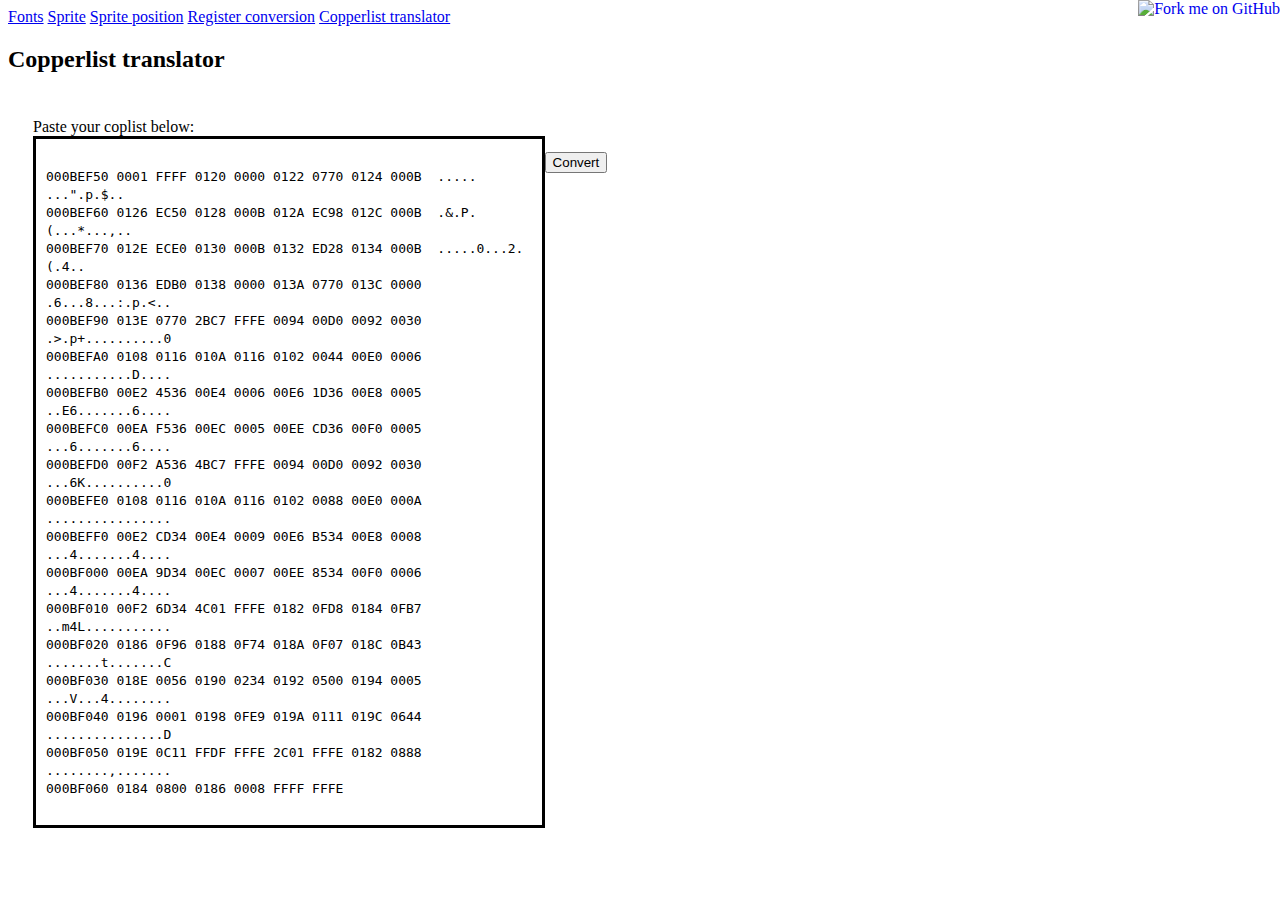
==== copperlist_translator.html @ 9a398728 "copper insuction hilighted" ====
<!DOCTYPE HTML>
<html>
  <head>
    <link rel="stylesheet" type="text/css" href="css/AmigaFontEditor.css">
	<script src="js/AmigaFontEditor.js"></script>
    <script src="js/AmigaRegisters.js"></script>
    <style>
        mark {
            background-color: #AAAAAA;
            color: black;
        }
        li {cursor:pointer;}

    </style>
  </head>
  <body>
	<a href="https://github.com/Ozzyboshi/AmigaFontEditor"><img style="position: absolute; top: 0; right: 0; border: 0;" src="https://camo.githubusercontent.com/652c5b9acfaddf3a9c326fa6bde407b87f7be0f4/68747470733a2f2f73332e616d617a6f6e6177732e636f6d2f6769746875622f726962626f6e732f666f726b6d655f72696768745f6f72616e67655f6666373630302e706e67" alt="Fork me on GitHub" data-canonical-src="https://s3.amazonaws.com/github/ribbons/forkme_right_orange_ff7600.png"></a>
	<div class="topnav">
	  <a href="index.html">Fonts</a>
	  <a href="index_sprite.html">Sprite</a>
	  <a href="index_sprite_position.html">Sprite position</a>
      <a  href="register_conversion.html">Register conversion</a>
      <a class="active" href="#">Copperlist translator</a>
	</div>
	<h2>Copperlist translator</h2>
    <div id="content" style="padding:25px">
        
        <label for="rawcop">Paste your coplist below:</label>
        <br>

        <div id="rawcop" contenteditable="true" style="
        float: left;
        width: 40%;
        border: solid 3px;
        background: white;
        border-color: black;
        white-space: pre-wrap;
        text-align: left;
        padding: 10px;
    "><code id="codetxt">
000BEF50 0001 FFFF 0120 0000 0122 0770 0124 000B  ..... ...".p.$..
000BEF60 0126 EC50 0128 000B 012A EC98 012C 000B  .&.P.(...*...,..
000BEF70 012E ECE0 0130 000B 0132 ED28 0134 000B  .....0...2.(.4..
000BEF80 0136 EDB0 0138 0000 013A 0770 013C 0000  .6...8...:.p.<..
000BEF90 013E 0770 2BC7 FFFE 0094 00D0 0092 0030  .>.p+..........0
000BEFA0 0108 0116 010A 0116 0102 0044 00E0 0006  ...........D....
000BEFB0 00E2 4536 00E4 0006 00E6 1D36 00E8 0005  ..E6.......6....
000BEFC0 00EA F536 00EC 0005 00EE CD36 00F0 0005  ...6.......6....
000BEFD0 00F2 A536 4BC7 FFFE 0094 00D0 0092 0030  ...6K..........0
000BEFE0 0108 0116 010A 0116 0102 0088 00E0 000A  ................
000BEFF0 00E2 CD34 00E4 0009 00E6 B534 00E8 0008  ...4.......4....
000BF000 00EA 9D34 00EC 0007 00EE 8534 00F0 0006  ...4.......4....
000BF010 00F2 6D34 4C01 FFFE 0182 0FD8 0184 0FB7  ..m4L...........
000BF020 0186 0F96 0188 0F74 018A 0F07 018C 0B43  .......t.......C
000BF030 018E 0056 0190 0234 0192 0500 0194 0005  ...V...4........
000BF040 0196 0001 0198 0FE9 019A 0111 019C 0644  ...............D
000BF050 019E 0C11 FFDF FFFE 2C01 FFFE 0182 0888  ........,.......
000BF060 0184 0800 0186 0008 FFFF FFFE</code>
    </div>
		<p><input type=button value=Convert id=convert>
    </div>
    
    <div id="coppernavigator">
		<ul id="fontulnavigator">
		</ul>
	</div>

	<script>

        var commentArray = [];
        var copTxt;

        document.getElementById('convert').addEventListener('click',parseCop, false);
        document.getElementById('convert').addEventListener('click',updateResults, false);
        function parseCop()
        {
            commentArray=[];
            // var copTxt = document.getElementById("rawcop").value;
            copTxt = document.getElementById("codetxt").innerHTML;

            //console.log(copTxt);

            //let words = copTxt.match(/ [0-9a-fA-F][0-9a-fA-F][0-9a-fA-F][0-9a-fA-F]/gm);

            var regexp = /[ >][0-9a-fA-F][0-9a-fA-F][0-9a-fA-F][0-9a-fA-F]/gm;

            words = [];
            wordsIndexes = [];

            while (match = regexp.exec(copTxt))
            {
                words.push(match[0]);
                wordsIndexes.push(match.index);
               /* console.log("aaaa"+match);
                console.log("aaaa"+match.index);*/
            }

            console.log(words.length);

            words.forEach( function (word,index) {
                if (index % 2 ) return ; // Count only pair (one copper instruction at time)

                var comment = {};
                
                /*var firstWord = parseInt(word.substring(1,3),16);
                var secondWord = parseInt(word.substring(4,7),16);*/

                // Strip first character (a space)
                word = word.substring(1);
                secondword = words[index+1].substring(1);

                comment.firstWord = word;
                comment.secondWord = secondword;
                comment.index = wordsIndexes[index];

                var instructionBinary = new Uint8Array(2);
                instructionBinary.set([parseInt(word.substring(0,2),16),parseInt(word.substring(2,4),16)],0);
                var secondInstructionBinary = new Uint8Array(2);
                secondInstructionBinary.set([parseInt(secondword.substring(0,2),16),parseInt(secondword.substring(2,4),16)],0);
                
                //var secondWordBinary = new Uint8Array(4);
                //instructionBinary.set([parseInt(word.substring(1,2),16),parseInt(word.substring(2,3),16),parseInt(word.substring(3,4),16),parseInt(word.substring(4,5),16)],0);
                //secondWordBinary.set([parseInt(words[index+1].substring(1,2),16),parseInt(words[index+1].substring(2,3),16),parseInt(words[index+1].substring(3,4),16),parseInt(words[index+1].substring(4,5),16)],0);
                //secondWordBinary.set([parseInt(word.substring(3,4),16),parseInt(word.substring(4,5),16)],0);
                //console.log("first word: "+instructionBinary);

                // Check if wait OR skip
                if (instructionBinary[1]&0b00000001)
                {
                    if (secondInstructionBinary[1]&0b00000001)
                        comment.instructionType = "SKIP";
                    else
                        comment.instructionType = "WAIT";
                    //console.log("Bit 0 set to 1");
                    console.log("First word: "+word);
                    //console.log("Second word: "+words[index+1]);
                    console.log("first word binary: "+instructionBinary);
                    //console.log("second word binary: "+secondWordBinary);
                    

                    comment.HP =    
                                instructionBinary[1]&0b00000010 | // bit 1
                                instructionBinary[1]&0b00000100 | // bit 2
                                instructionBinary[1]&0b00001000 | // bit 1
                                instructionBinary[1]&0b00010000 | // bit 4
                                instructionBinary[1]&0b00100000 | // bit 5
                                instructionBinary[1]&0b01000000 | // bit 6
                                instructionBinary[1]&0b10000000 ; // bit 7
                    
                    comment.HP=comment.HP>>1;

                    comment.VP = instructionBinary[0];   

                    /*console.log("HP: "+comment.HP);
                    console.log("VP: "+comment.VP);*/

                    console.log("second word:"+secondword);
                    comment.HE =
                                secondInstructionBinary[1]&0b00000010 | // bit 1
                                secondInstructionBinary[1]&0b00000100 | // bit 2
                                secondInstructionBinary[1]&0b00001000 | // bit 1
                                secondInstructionBinary[1]&0b00010000 | // bit 4
                                secondInstructionBinary[1]&0b00100000 | // bit 5
                                secondInstructionBinary[1]&0b01000000 | // bit 6
                                secondInstructionBinary[1]&0b10000000 ; // bit 7
                    
                    comment.HP=comment.HP>>1;
                    comment.VE = secondInstructionBinary[0]&0b01111111;

                    comment.VPMasked = comment.VP&comment.VE;
                    comment.HPMasked = comment.HP&(comment.HE<<1);

                    /*console.log("HE: "+comment.HE);
                    console.log("VE: "+comment.VE);*/

                    if (comment.HP==63&&comment.VP==255&&comment.HE==254&&comment.VE==127)
                        comment.description="End of copperlist (waits for impossible location)";
                    else
                    {
                        if (comment.instructionType == "SKIP")
                            comment.description="Skips next instruction if the ray position is equal OR MORE THAN VPos "+comment.VPMasked+" and HPos "+comment.HPMasked;
                        else
                            comment.description="Wait for the ray position to be equal OR MORE THAN VPos "+comment.VPMasked+" and HPos "+comment.HPMasked;
                    }

                    commentArray.push(comment);
                }
                // Move instruction
                else
                {
                    comment.instructionType = "MOVE"
                    for (var i = 0, len = AMIGAREGISTERS.length,registerDescription=""; i < len; i++) {
                        if (AMIGAREGISTERS[i].address==="DFF"+word.substr(1))
                        {
                            registerDescription = AMIGAREGISTERS[i].description;
                            registerName = AMIGAREGISTERS[i].name;
                        }
                    }
                    comment.description="Move (copies) bytes "+secondword+ " to $DFF"+word.substr(1);
                    if (registerDescription.length>0) comment.description+=" - ("+registerName+") -"+registerDescription;
                    commentArray.push(comment);
                }                    
            });

        }

        function updateResults()
        {
            //console.log("Lancio updateresults");
            document.getElementById("fontulnavigator").innerHTML = "";

            commentArray.forEach( function (comment,index) 
            {
                /*     if (index % 2 ) return ; // Count only pair (one copper instruction at time)*/
                console.log(comment);
                var li = document.createElement("li");
                li.addEventListener("click",clickOnCopperInstruction);
                li.setAttribute("id", "comment"+index);
                li.setAttribute("index", comment.index);

                li.setAttribute("class", comment.instructionType);

                var p = document.createElement("p");
                var oTxt = document.createTextNode(comment.firstWord+" "+comment.secondWord+" - Instruction: "+comment.instructionType);
                p.appendChild(oTxt);
                li.appendChild(p);

                var p = document.createElement("p");
                var oTxt = document.createTextNode(comment.description);
                p.appendChild(oTxt);
                li.appendChild(p);

                if (comment.instructionType=='SKIP' || comment.instructionType=='WAIT')
                {
                    p = document.createElement("p");
                    oTxt = document.createTextNode("HP: "+comment.HP+" VP: "+comment.VP+" HE: "+comment.HE+" VE: "+comment.VE);
                    p.appendChild(oTxt);
                    li.appendChild(p);         
                    
                }
                document.getElementById('fontulnavigator').appendChild(li);
            });

            var text = document.getElementById("rawcop").value;
            //document.getElementById("rawcop").value = text.replace("FFFF","<mark>FFFF</mark>");
        }
        function clickOnCopperInstruction()
        {
            //console.log(this.getAttribute("index"));
            var index = 1+this.getAttribute("index")*1;
            var stringToReplace = copTxt.substring(index,index+9);
            stringReplacement="<MARK>"+stringToReplace+"</MARK>";

            var newTxt = copTxt.replace(stringToReplace,stringReplacement);
            //console.log(newTxt);
            document.getElementById("codetxt").innerHTML=newTxt;
        }
    </script>
  </body>
</html>
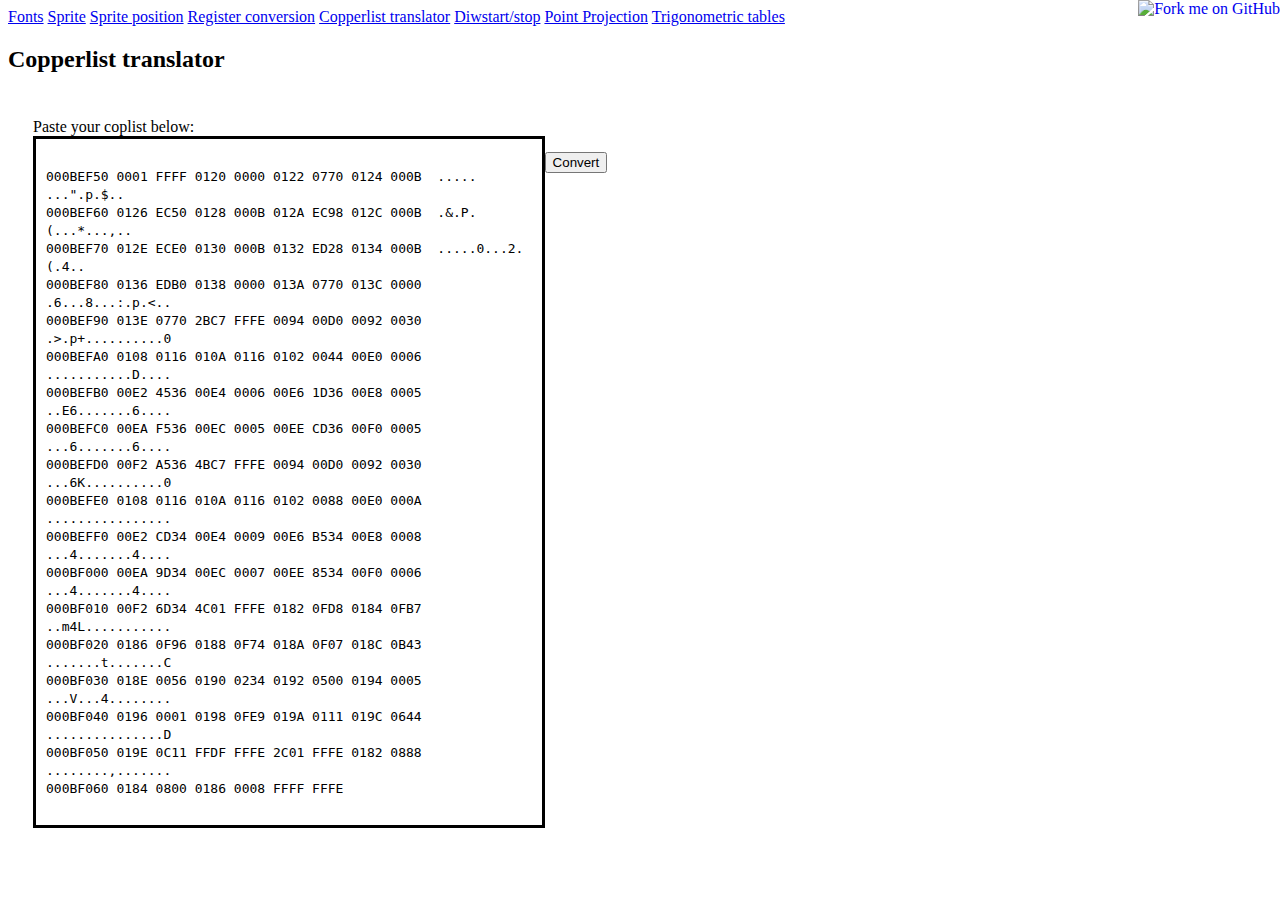
==== commit 150a0349: "added trig" ====
--- a/copperlist_translator.html
+++ b/copperlist_translator.html
@@ -19,8 +19,11 @@
 	  <a href="index.html">Fonts</a>
 	  <a href="index_sprite.html">Sprite</a>
 	  <a href="index_sprite_position.html">Sprite position</a>
-      <a  href="register_conversion.html">Register conversion</a>
-      <a class="active" href="#">Copperlist translator</a>
+          <a  href="register_conversion.html">Register conversion</a>
+          <a class="active" href="#">Copperlist translator</a>
+      <a  href="diwstartstop.html">Diwstart/stop</a>
+      <a  href="projection.html">Point Projection</a>
+      <a  href="trigonometry.html">Trigonometric tables</a>
 	</div>
 	<h2>Copperlist translator</h2>
     <div id="content" style="padding:25px">
@@ -28,7 +31,7 @@
         <label for="rawcop">Paste your coplist below:</label>
         <br>
 
-        <div id="rawcop" contenteditable="true" style="
+        <div id="rawcop" contenteditable="false" style="
         float: left;
         width: 40%;
         border: solid 3px;
@@ -37,7 +40,7 @@
         white-space: pre-wrap;
         text-align: left;
         padding: 10px;
-    "><code id="codetxt">
+    "><code id="codetxt" contenteditable="true">
 000BEF50 0001 FFFF 0120 0000 0122 0770 0124 000B  ..... ...".p.$..
 000BEF60 0126 EC50 0128 000B 012A EC98 012C 000B  .&.P.(...*...,..
 000BEF70 012E ECE0 0130 000B 0132 ED28 0134 000B  .....0...2.(.4..
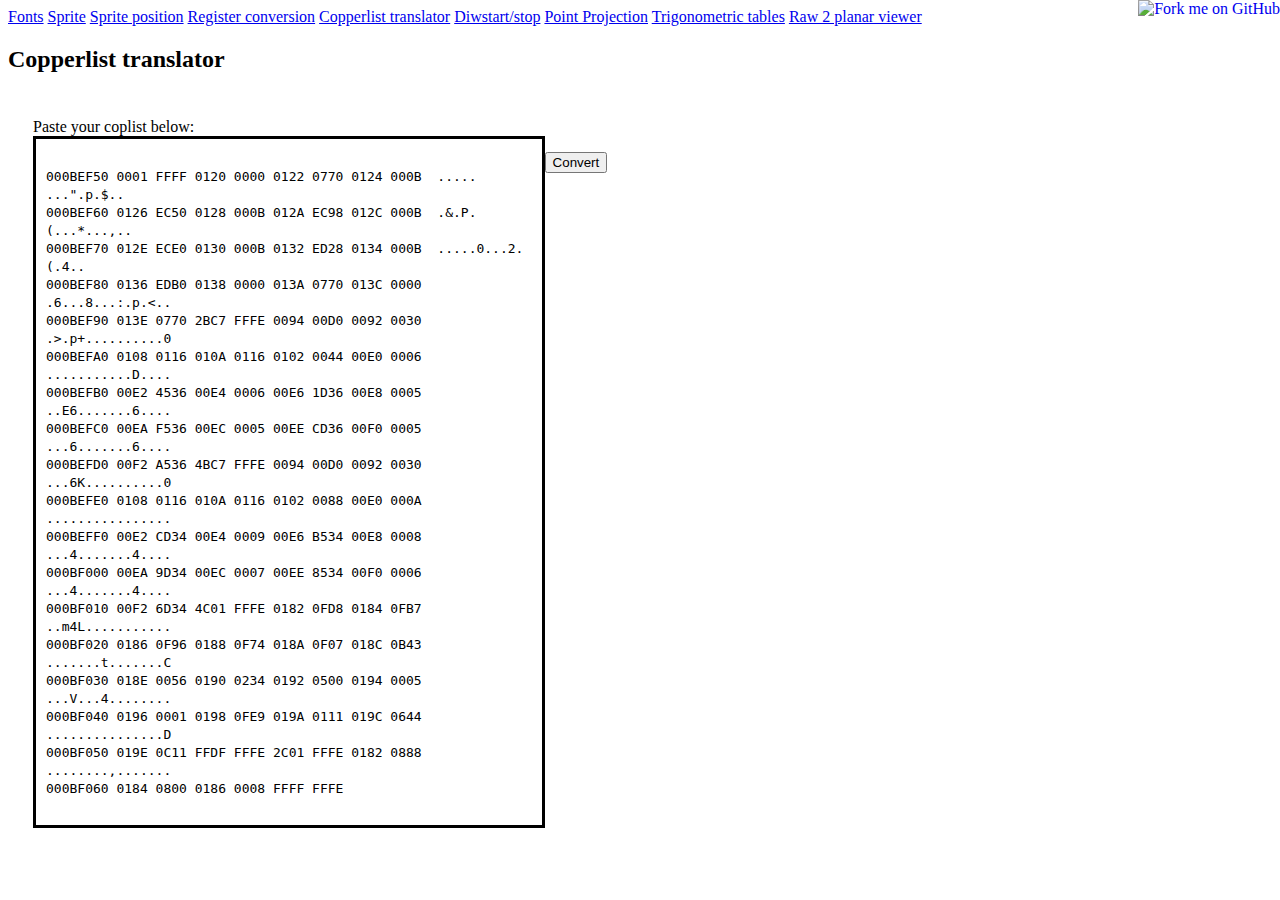
==== commit 20558af4: "added raw viewer" ====
--- a/copperlist_translator.html
+++ b/copperlist_translator.html
@@ -24,6 +24,7 @@
       <a  href="diwstartstop.html">Diwstart/stop</a>
       <a  href="projection.html">Point Projection</a>
       <a  href="trigonometry.html">Trigonometric tables</a>
+      <a href="raw2planar.html">Raw 2 planar viewer</a>
 	</div>
 	<h2>Copperlist translator</h2>
     <div id="content" style="padding:25px">
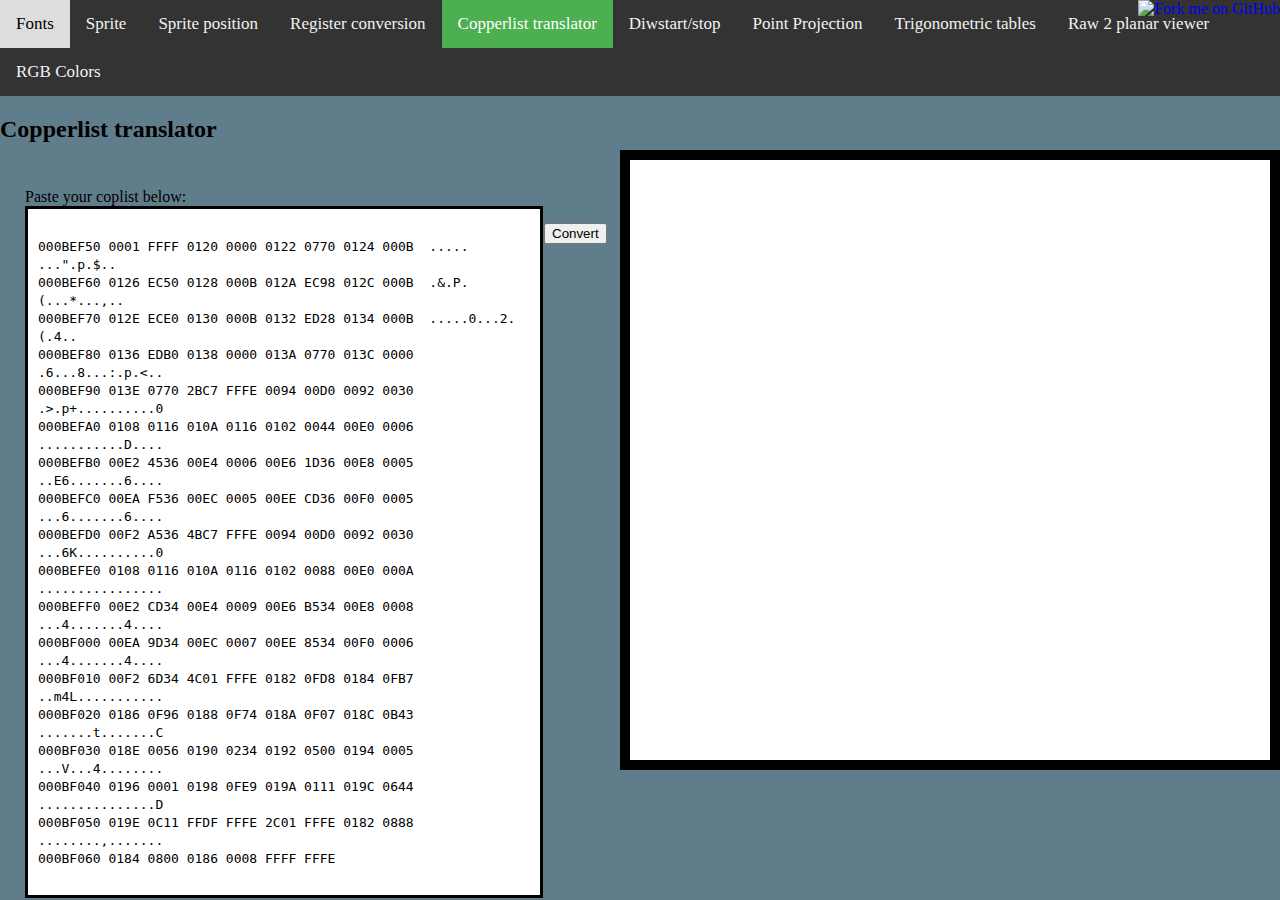
==== commit 9765765f: "rgbcolors" ====
--- a/copperlist_translator.html
+++ b/copperlist_translator.html
@@ -25,6 +25,7 @@
       <a  href="projection.html">Point Projection</a>
       <a  href="trigonometry.html">Trigonometric tables</a>
       <a href="raw2planar.html">Raw 2 planar viewer</a>
+      <a href="rgbcolors.html">RGB Colors</a>
 	</div>
 	<h2>Copperlist translator</h2>
     <div id="content" style="padding:25px">
--- a/css/AmigaFontEditor.css
+++ b/css/AmigaFontEditor.css
@@ -0,0 +1,92 @@
+body {
+        margin: 0px;
+        padding: 0px;
+		background:#607d8b;
+      }
+li {
+	border: solid 1px;
+	background-color:#9e9e9e;
+    	padding: 5px;
+    	list-style: none;
+    	font-family: trebuchet ms;
+    	text-align: justify;
+    	word-wrap:break-word;
+}
+#colorslist > li {float: left;}
+#colorslist {    list-style-type: none;
+    margin: 0;
+    padding: 0;
+    overflow: hidden;
+    background-color: #333333;
+}
+
+#colorslistnew > li {float: left;}
+#colorslistnew {    list-style-type: none;
+    margin: 0;
+    padding: 0;
+    overflow: hidden;
+    background-color: #333333;
+}
+
+ul {
+	margin:0px;
+	padding:0px;
+	padding-left: 0px;
+}
+
+input {margin:10px;}
+input[type=button] {margin:1px;}
+input[type=color] {width: 20px;margin: 1px;}
+pre {border: solid 1px;margin: 0px;}
+#resultpre{ width:587px; height: 545px; }
+#resultpre2{display:block;overflow: auto;background-color: #eeeeee;word-break: normal !important;word-wrap: normal !important;white-space: pre !important;max-height:545px;margin-top: 12px;}
+#result{position:fixed;right:50px;width:593px;height:600px;background:white;top:150px;border: solid 10px;}
+#colorpalette{position:fixed;right:680px;width:290px;height:600px;background:white;top:150px;border: solid 10px;}
+#colorpalettenew{position:fixed;right:680px;width:290px;height:600px;background:white;top:150px;border: solid 10px;}
+
+#fontnavigator{position:fixed;right:1000px;width:50px;height:600px;background:white;top:150px;border: solid 10px;overflow: auto;}
+#fontnavigator ul {margin: 0px;}
+#fontnavigator li {cursor:pointer;}
+#coppernavigator{position:fixed;right:0px;height:600px;background:white;top:150px;border: solid 10px;overflow: auto;width:50%;float:right;}
+
+
+canvas {cursor:pointer;}
+#colorslist > li:nth-child(2) {background-color: red;}
+#colorslist > li {cursor:pointer;}
+
+.MOVE {background-color: #e2e29c;}
+
+.resizable {
+    overflow: scroll;
+    resize: both;
+    max-width: 300px;
+    max-height: 460px;
+}
+
+/* Add a black background color to the top navigation */
+.topnav {
+    background-color: #333;
+    overflow: hidden;
+}
+
+/* Style the links inside the navigation bar */
+.topnav a {
+    float: left;
+    color: #f2f2f2;
+    text-align: center;
+    padding: 14px 16px;
+    text-decoration: none;
+    font-size: 17px;
+}
+
+/* Change the color of links on hover */
+.topnav a:hover {
+    background-color: #ddd;
+    color: black;
+}
+
+/* Add a color to the active/current link */
+.topnav a.active {
+    background-color: #4CAF50;
+    color: white;
+}
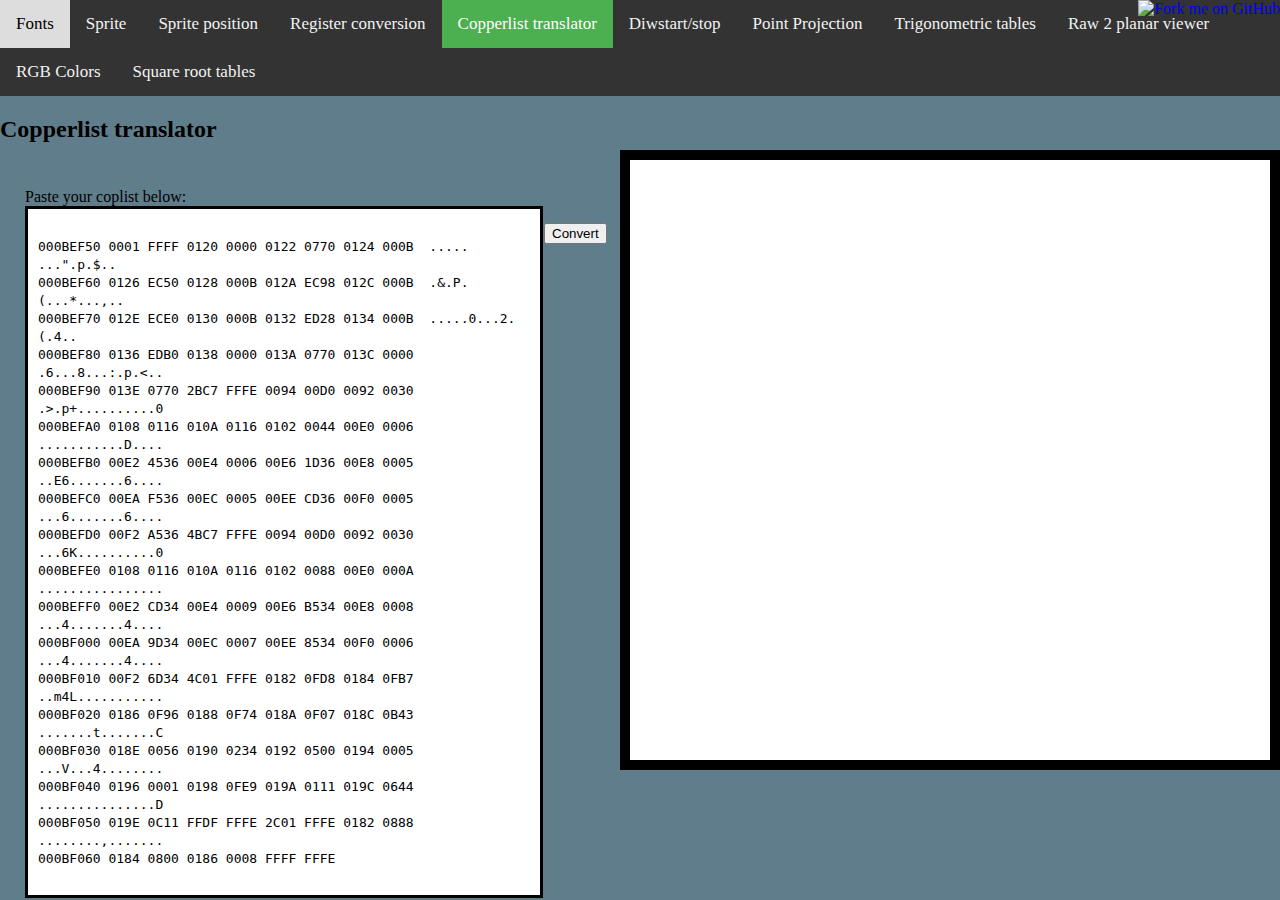
==== commit 3d8dc019: "add sqrt" ====
--- a/copperlist_translator.html
+++ b/copperlist_translator.html
@@ -26,6 +26,7 @@
       <a  href="trigonometry.html">Trigonometric tables</a>
       <a href="raw2planar.html">Raw 2 planar viewer</a>
       <a href="rgbcolors.html">RGB Colors</a>
+      <a href="sqrt.html">Square root tables</a>
 	</div>
 	<h2>Copperlist translator</h2>
     <div id="content" style="padding:25px">
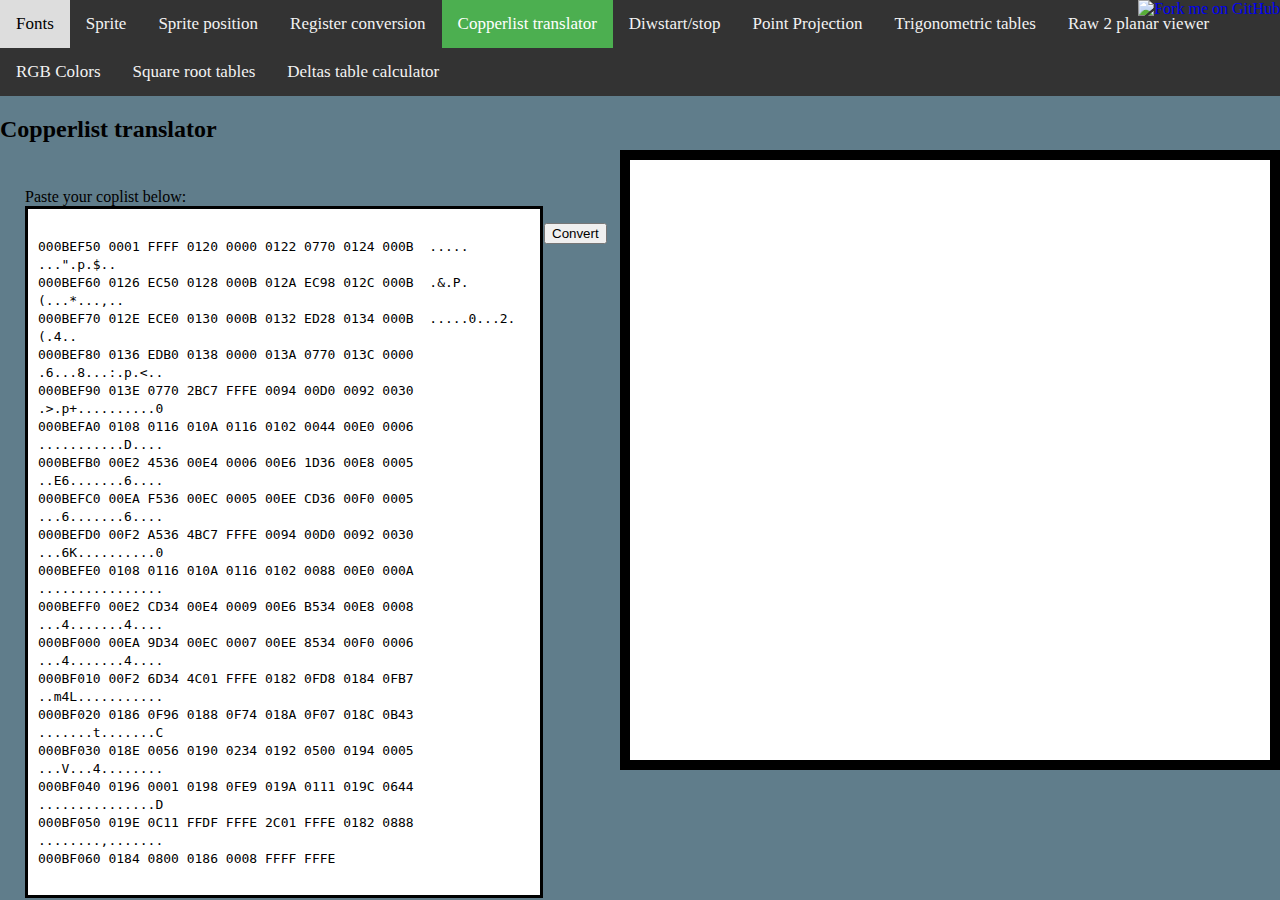
==== commit 261db997: "add delta" ====
--- a/copperlist_translator.html
+++ b/copperlist_translator.html
@@ -27,6 +27,7 @@
       <a href="raw2planar.html">Raw 2 planar viewer</a>
       <a href="rgbcolors.html">RGB Colors</a>
       <a href="sqrt.html">Square root tables</a>
+      <a href="deltas.html">Deltas table calculator</a>
 	</div>
 	<h2>Copperlist translator</h2>
     <div id="content" style="padding:25px">
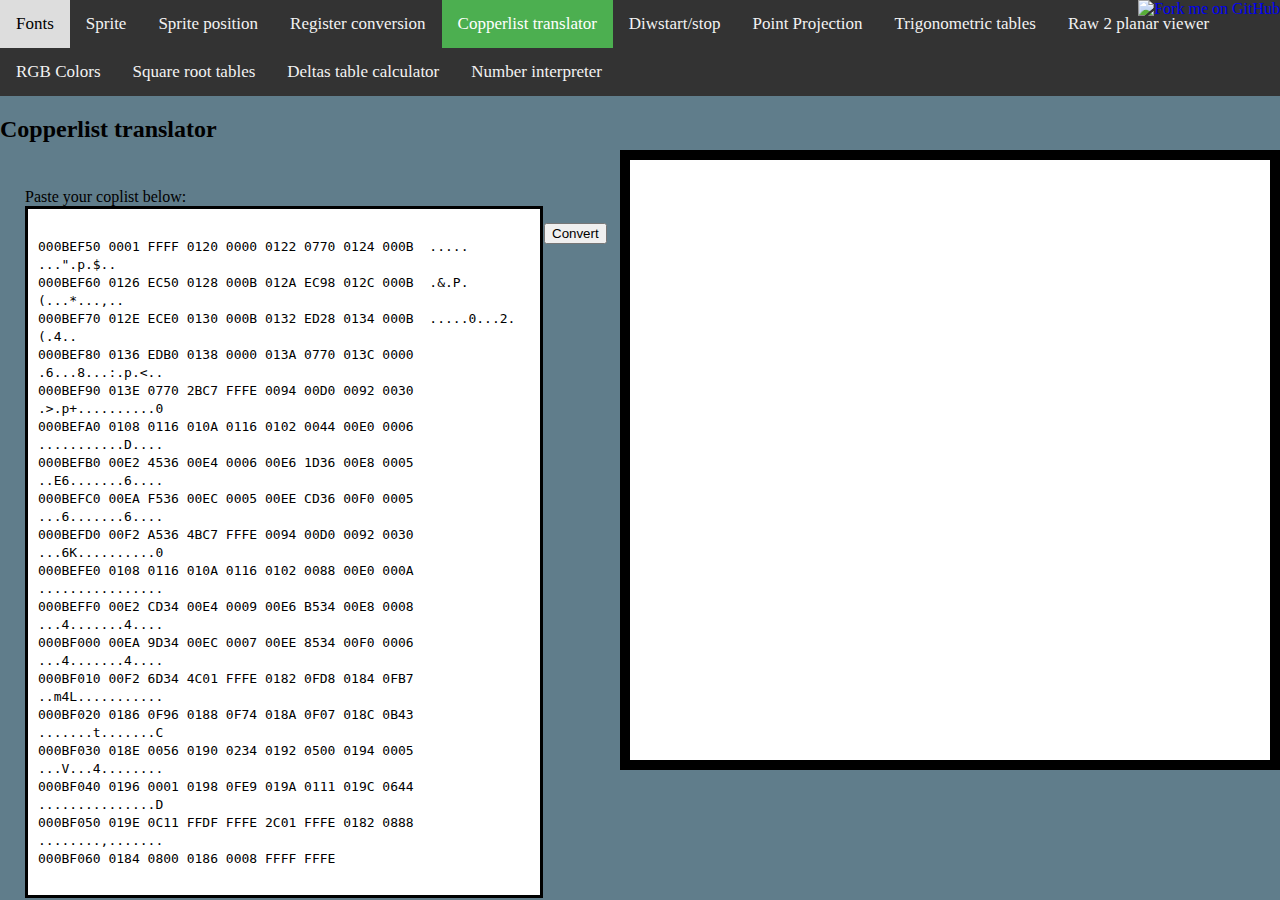
==== commit 9b9da5dc: "number interpreter" ====
--- a/copperlist_translator.html
+++ b/copperlist_translator.html
@@ -28,6 +28,7 @@
       <a href="rgbcolors.html">RGB Colors</a>
       <a href="sqrt.html">Square root tables</a>
       <a href="deltas.html">Deltas table calculator</a>
+      <a href="number_interpreter.html">Number interpreter</a>
 	</div>
 	<h2>Copperlist translator</h2>
     <div id="content" style="padding:25px">
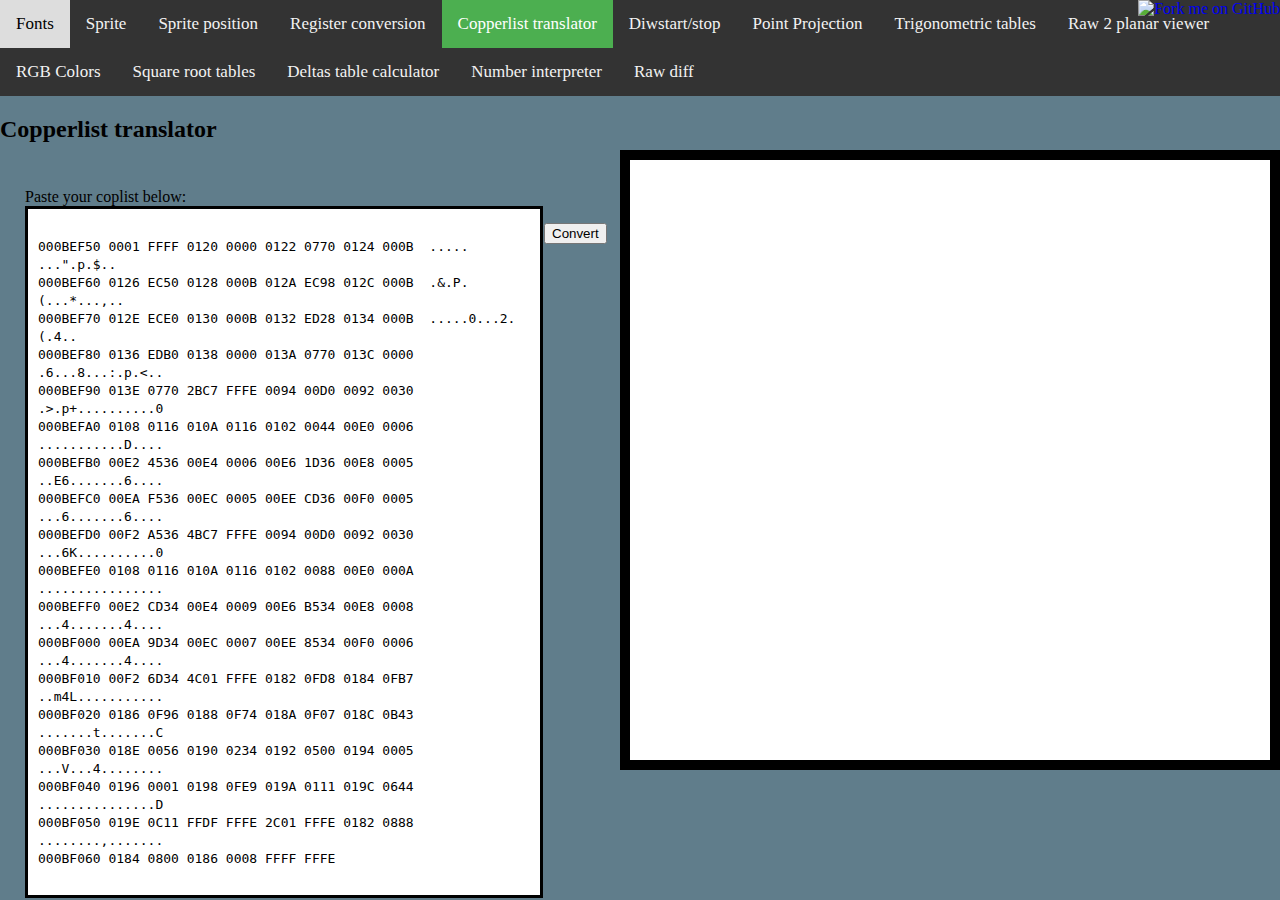
==== commit 2ecbfde6: "raw diff added" ====
--- a/copperlist_translator.html
+++ b/copperlist_translator.html
@@ -29,6 +29,7 @@
       <a href="sqrt.html">Square root tables</a>
       <a href="deltas.html">Deltas table calculator</a>
       <a href="number_interpreter.html">Number interpreter</a>
+      <a href="rawdiff.html">Raw diff</a>
 	</div>
 	<h2>Copperlist translator</h2>
     <div id="content" style="padding:25px">
